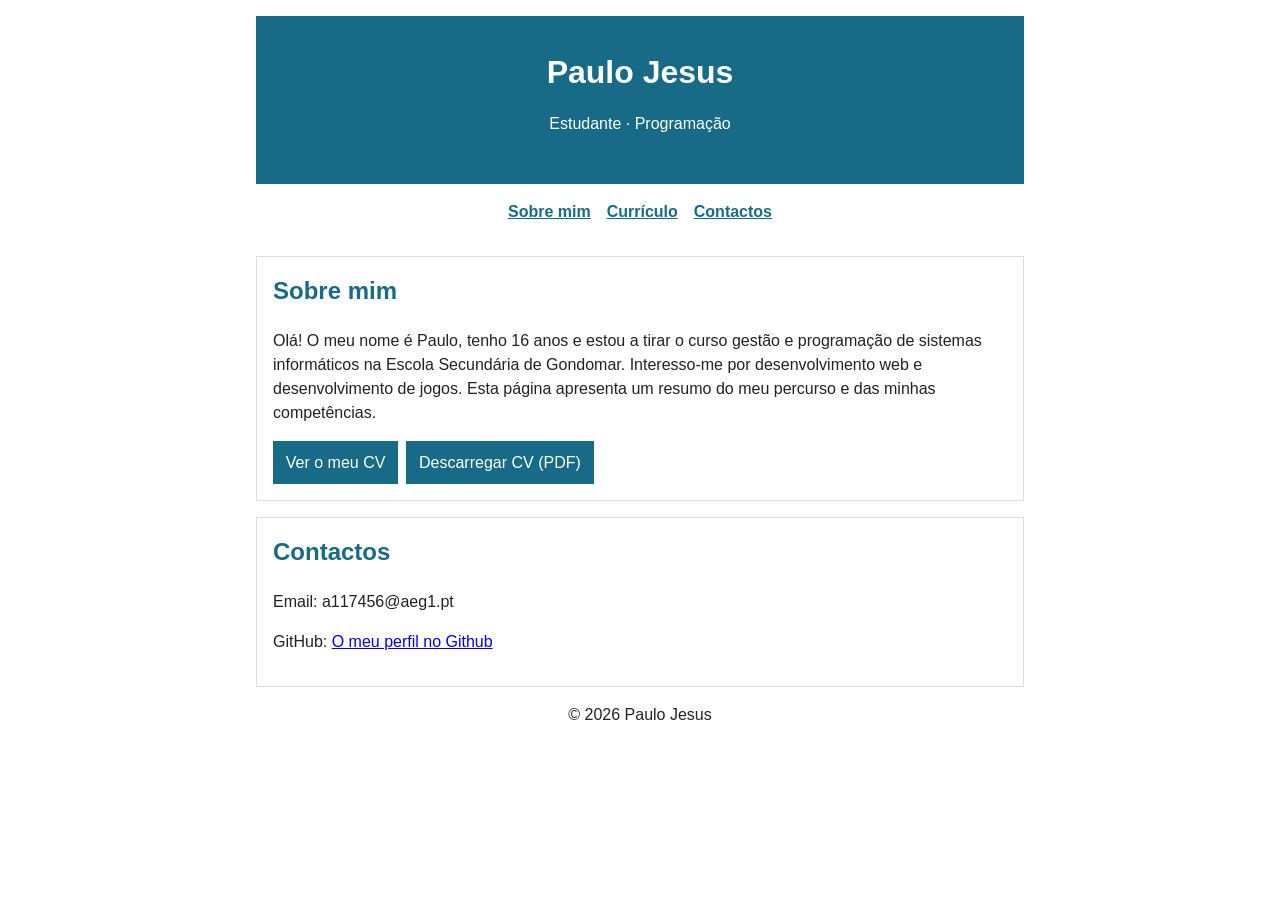
==== index.html @ 10990ed8 "Add files via upload Ficheiro Css feito." ====
<!DOCTYPE html>
<html lang="pt-PT">
<head>
	<meta charset="UTF-8">
	<meta name="viewport" content="width=device-width, initial-scale=1.0">
	<meta name="description" content="Página pessoal e currículo de Paulo Jesus.">
	<title>Página pessoal |Paulo Jesus</title>
	<link rel="stylesheet" href="style.css">
</head>
<body>
	<header id="inicio">
		<h1>Paulo Jesus</h1>
		<p>Estudante · Programação</p>
	</header>
	<nav aria-label="Navegação principal">
		<a href="#sobre">Sobre mim</a>
		<a href="#curriculo">Currículo</a>
		<a href="#contactos">Contactos</a>
	</nav>
	<main>
		<section id="sobre">
			<h2>Sobre mim</h2>
			<p>Olá! O meu nome é Paulo, tenho 16 anos e estou a tirar o curso gestão e programação de sistemas informáticos na Escola Secundária de Gondomar. Interesso-me por desenvolvimento web e desenvolvimento de jogos. Esta página apresenta um resumo do meu percurso e das minhas competências.</p>
			<div class="actions">
				<button type="button" id="mostrar-cv" aria-controls="curriculo" aria-expanded="false">Ver o meu CV</button>
				<a class="download" href="cv.pdf" download>Descarregar CV (PDF)</a>
			</div>
		</section>

		<section id="curriculo" class="cv-card" hidden aria-label="Currículo visual">
			<div class="cv-heading">
				<div><h2>Currículo</h2><p>Paulo Jesus · Fânzeres</p></div>
				<a class="download" href="cv.pdf" download>Descarregar PDF</a>
			</div>
			<div class="cv-item"><h3>Formação</h3><p>Gestão e programação de sistemas informáticos / 11º ano — Escola Secundária de Gondomar, Gondomar · 01/10/2026</p></div>
			<div class="cv-item"><h3>Experiência e projetos</h3><p>Jogos simples com pygame</p></div>
			<div class="cv-item"><h3>Competências</h3><p>Python e Html</p></div>
			<div class="cv-item"><h3>Idiomas</h3><p>Português fluente e inglês básico</p></div>
			<div class="cv-item"><h3>Interesses</h3><p>Desenvolvimento web, desenvolvimento de jogos e cibersegurança</p></div>
		</section>

		<section id="contactos">
			<h2>Contactos</h2>
			<p>Email: a117456@aeg1.pt</p>
			<p>GitHub: <a href="https://github.com/a117456-ops">O meu perfil no Github</a></p>
		</section>
	</main>
	<footer><p>© <span id="ano"></span> Paulo Jesus</p></footer>
	<script>
		const botao = document.getElementById('mostrar-cv');
		const curriculo = document.getElementById('curriculo');
		botao.addEventListener('click', () => {
			const vaiMostrar = curriculo.hidden;
			curriculo.hidden = !vaiMostrar;
			botao.setAttribute('aria-expanded', String(vaiMostrar));
			botao.textContent = vaiMostrar ? 'Ocultar o meu CV' : 'Ver o meu CV';
			if (vaiMostrar) curriculo.scrollIntoView({ behavior: 'smooth', block: 'start' });
		});
		document.getElementById('ano').textContent = new Date().getFullYear();
	</script>
</body>
</html>
---- style.css ----
* { box-sizing: border-box; }
body { max-width: 800px; margin: 0 auto; padding: 1rem; color: #222; font: 16px/1.5 Arial, sans-serif; }
header { padding: 2rem 1rem; color: white; text-align: center; background: #176b87; }
header h1 { margin: 0; }
nav { display: flex; justify-content: center; gap: 1rem; padding: 1rem 0; }
nav a { color: #176b87; font-weight: bold; }
section { margin: 1rem 0; padding: 1rem; border: 1px solid #ddd; }
h2 { margin-top: 0; color: #176b87; }
.actions { display: flex; flex-wrap: wrap; gap: .5rem; }
button, .download { padding: .6rem .8rem; border: 0; background: #176b87; color: white; font: inherit; text-decoration: none; cursor: pointer; }
button:hover, .download:hover { background: #104d64; }
#curriculo[hidden] { display: none; }
.cv-item { padding: .5rem 0; border-bottom: 1px solid #ddd; }
.cv-item:last-child { border: 0; }
.cv-item h3 { margin: 0; }
.cv-item p { margin: .2rem 0 0; }
footer { text-align: center; }
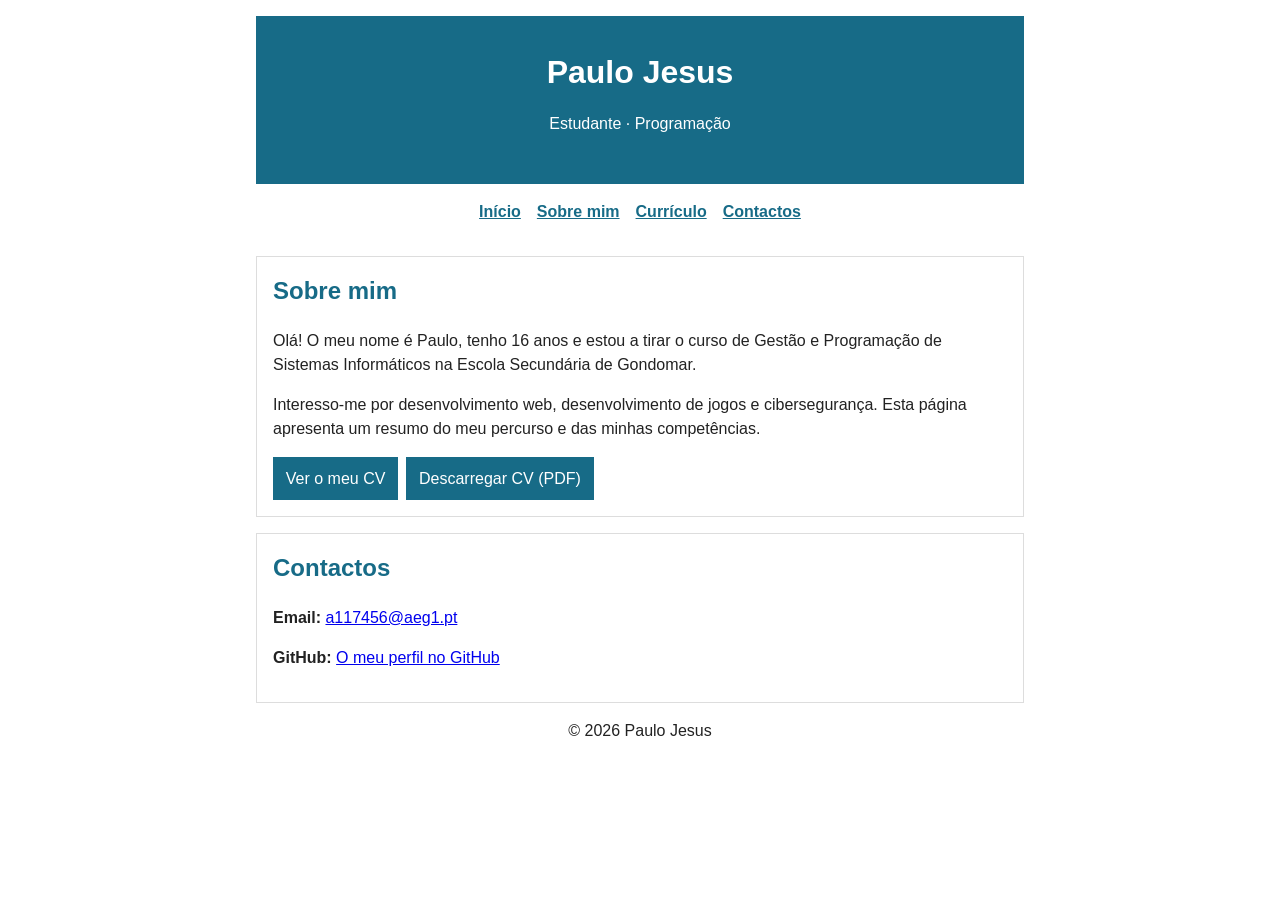
==== commit b2c352d1: "Refactor index.html for better layout and clarity Updated personal webpage with improved structure a" ====
--- a/index.html
+++ b/index.html
@@ -1,62 +1,180 @@
 <!DOCTYPE html>
 <html lang="pt-PT">
+
 <head>
-	<meta charset="UTF-8">
-	<meta name="viewport" content="width=device-width, initial-scale=1.0">
-	<meta name="description" content="Página pessoal e currículo de Paulo Jesus.">
-	<title>Página pessoal |Paulo Jesus</title>
-	<link rel="stylesheet" href="style.css">
+    <meta charset="UTF-8">
+    <meta name="viewport" content="width=device-width, initial-scale=1.0">
+    <meta name="description" content="Página pessoal e currículo de Paulo Jesus.">
+    <title>Página pessoal | Paulo Jesus</title>
+    <link rel="stylesheet" href="style.css">
 </head>
+
 <body>
-	<header id="inicio">
-		<h1>Paulo Jesus</h1>
-		<p>Estudante · Programação</p>
-	</header>
-	<nav aria-label="Navegação principal">
-		<a href="#sobre">Sobre mim</a>
-		<a href="#curriculo">Currículo</a>
-		<a href="#contactos">Contactos</a>
-	</nav>
-	<main>
-		<section id="sobre">
-			<h2>Sobre mim</h2>
-			<p>Olá! O meu nome é Paulo, tenho 16 anos e estou a tirar o curso gestão e programação de sistemas informáticos na Escola Secundária de Gondomar. Interesso-me por desenvolvimento web e desenvolvimento de jogos. Esta página apresenta um resumo do meu percurso e das minhas competências.</p>
-			<div class="actions">
-				<button type="button" id="mostrar-cv" aria-controls="curriculo" aria-expanded="false">Ver o meu CV</button>
-				<a class="download" href="cv.pdf" download>Descarregar CV (PDF)</a>
-			</div>
-		</section>
 
-		<section id="curriculo" class="cv-card" hidden aria-label="Currículo visual">
-			<div class="cv-heading">
-				<div><h2>Currículo</h2><p>Paulo Jesus · Fânzeres</p></div>
-				<a class="download" href="cv.pdf" download>Descarregar PDF</a>
-			</div>
-			<div class="cv-item"><h3>Formação</h3><p>Gestão e programação de sistemas informáticos / 11º ano — Escola Secundária de Gondomar, Gondomar · 01/10/2026</p></div>
-			<div class="cv-item"><h3>Experiência e projetos</h3><p>Jogos simples com pygame</p></div>
-			<div class="cv-item"><h3>Competências</h3><p>Python e Html</p></div>
-			<div class="cv-item"><h3>Idiomas</h3><p>Português fluente e inglês básico</p></div>
-			<div class="cv-item"><h3>Interesses</h3><p>Desenvolvimento web, desenvolvimento de jogos e cibersegurança</p></div>
-		</section>
+    <header id="inicio">
+        <h1>Paulo Jesus</h1>
+        <p>Estudante · Programação</p>
+    </header>
 
-		<section id="contactos">
-			<h2>Contactos</h2>
-			<p>Email: a117456@aeg1.pt</p>
-			<p>GitHub: <a href="https://github.com/a117456-ops">O meu perfil no Github</a></p>
-		</section>
-	</main>
-	<footer><p>© <span id="ano"></span> Paulo Jesus</p></footer>
-	<script>
-		const botao = document.getElementById('mostrar-cv');
-		const curriculo = document.getElementById('curriculo');
-		botao.addEventListener('click', () => {
-			const vaiMostrar = curriculo.hidden;
-			curriculo.hidden = !vaiMostrar;
-			botao.setAttribute('aria-expanded', String(vaiMostrar));
-			botao.textContent = vaiMostrar ? 'Ocultar o meu CV' : 'Ver o meu CV';
-			if (vaiMostrar) curriculo.scrollIntoView({ behavior: 'smooth', block: 'start' });
-		});
-		document.getElementById('ano').textContent = new Date().getFullYear();
-	</script>
+    <nav aria-label="Navegação principal">
+        <a href="#inicio">Início</a>
+        <a href="#sobre">Sobre mim</a>
+        <a href="#curriculo">Currículo</a>
+        <a href="#contactos">Contactos</a>
+    </nav>
+
+    <main>
+
+        <section id="sobre">
+            <h2>Sobre mim</h2>
+
+            <p>
+                Olá! O meu nome é Paulo, tenho 16 anos e estou a tirar o
+                curso de Gestão e Programação de Sistemas Informáticos na
+                Escola Secundária de Gondomar.
+            </p>
+
+            <p>
+                Interesso-me por desenvolvimento web, desenvolvimento de jogos
+                e cibersegurança. Esta página apresenta um resumo do meu
+                percurso e das minhas competências.
+            </p>
+
+            <div class="actions">
+                <button
+                    type="button"
+                    id="mostrar-cv"
+                    aria-controls="curriculo"
+                    aria-expanded="false">
+                    Ver o meu CV
+                </button>
+
+                <a
+                    class="download"
+                    href="CV_Paulo_Jesus.pdf"
+                    download="CV_Paulo_Jesus.pdf">
+                    Descarregar CV (PDF)
+                </a>
+            </div>
+        </section>
+
+        <section
+            id="curriculo"
+            class="cv-card"
+            hidden
+            aria-label="Currículo visual">
+
+            <div class="cv-heading">
+                <div>
+                    <h2>Currículo</h2>
+                    <p>Paulo Jesus · Fânzeres</p>
+                </div>
+
+                <a
+                    class="download"
+                    href="CV_Paulo_Jesus.pdf"
+                    download="CV_Paulo_Jesus.pdf">
+                    Descarregar PDF
+                </a>
+            </div>
+
+            <div class="cv-item">
+                <h3>Formação</h3>
+                <p>
+                    <strong>Gestão e Programação de Sistemas Informáticos</strong>
+                    — 11.º ano
+                </p>
+                <p>
+                    Escola Secundária de Gondomar, Gondomar
+                </p>
+                <p>01/10/2026</p>
+            </div>
+
+            <div class="cv-item">
+                <h3>Experiência e projetos</h3>
+                <p>
+                    Desenvolvimento de jogos simples utilizando Python e Pygame.
+                </p>
+            </div>
+
+            <div class="cv-item">
+                <h3>Competências</h3>
+                <p>Python</p>
+                <p>HTML</p>
+            </div>
+
+            <div class="cv-item">
+                <h3>Idiomas</h3>
+                <p>Português — fluente</p>
+                <p>Inglês — básico</p>
+            </div>
+
+            <div class="cv-item">
+                <h3>Interesses</h3>
+                <p>
+                    Desenvolvimento web, desenvolvimento de jogos
+                    e cibersegurança.
+                </p>
+            </div>
+        </section>
+
+        <section id="contactos">
+            <h2>Contactos</h2>
+
+            <p>
+                <strong>Email:</strong>
+                <a href="mailto:a117456@aeg1.pt">
+                    a117456@aeg1.pt
+                </a>
+            </p>
+
+            <p>
+                <strong>GitHub:</strong>
+                <a
+                    href="https://github.com/a117456-ops"
+                    target="_blank"
+                    rel="noopener noreferrer">
+                    O meu perfil no GitHub
+                </a>
+            </p>
+        </section>
+
+    </main>
+
+    <footer>
+        <p>© <span id="ano"></span> Paulo Jesus</p>
+    </footer>
+
+    <script>
+        const botao = document.getElementById("mostrar-cv");
+        const curriculo = document.getElementById("curriculo");
+
+        botao.addEventListener("click", () => {
+            const vaiMostrar = curriculo.hidden;
+
+            curriculo.hidden = !vaiMostrar;
+
+            botao.setAttribute(
+                "aria-expanded",
+                String(vaiMostrar)
+            );
+
+            botao.textContent = vaiMostrar
+                ? "Ocultar o meu CV"
+                : "Ver o meu CV";
+
+            if (vaiMostrar) {
+                curriculo.scrollIntoView({
+                    behavior: "smooth",
+                    block: "start"
+                });
+            }
+        });
+
+        document.getElementById("ano").textContent =
+            new Date().getFullYear();
+    </script>
+
 </body>
+
 </html>
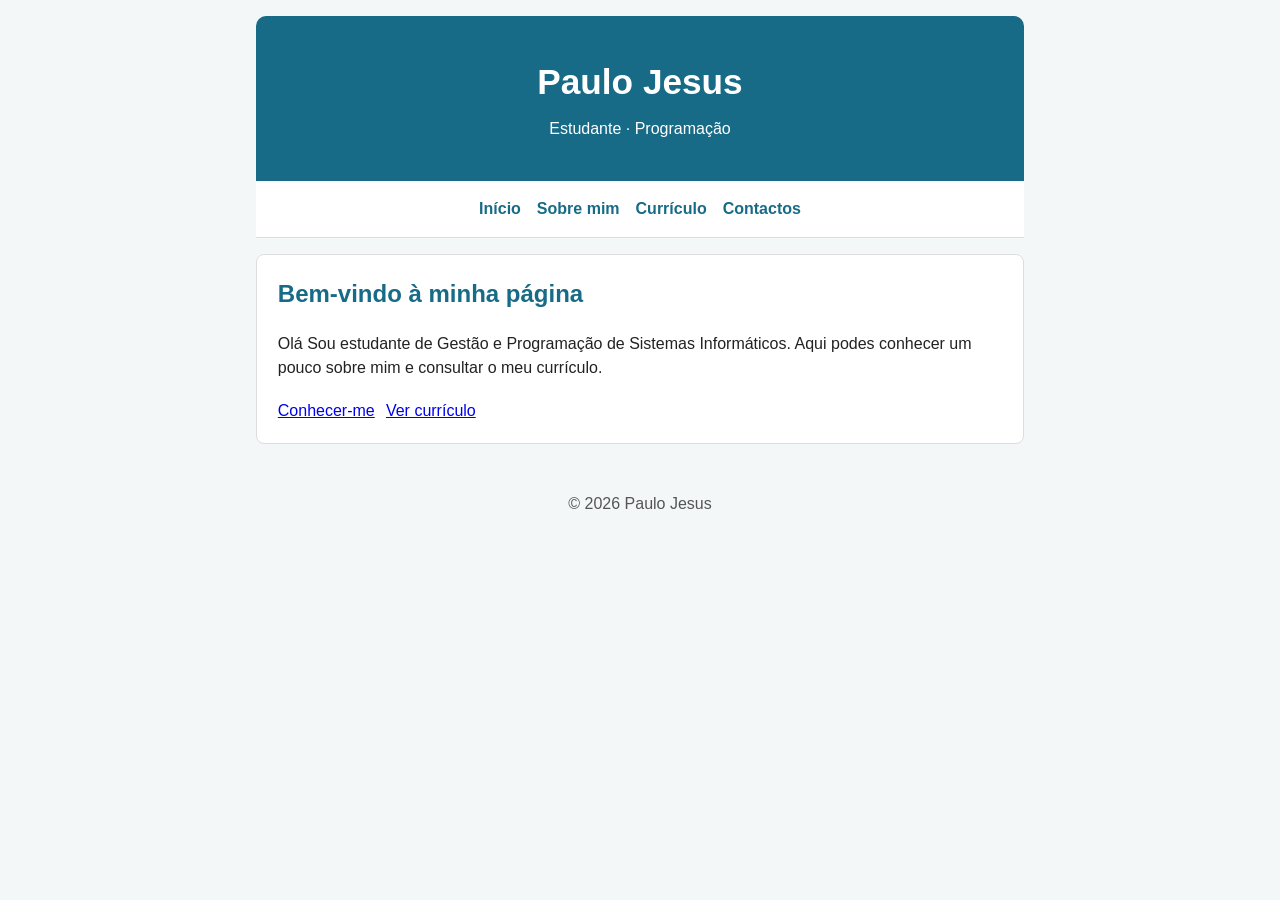
==== commit 72229b44: "Botões funcionais" ====
--- a/index.html
+++ b/index.html
@@ -3,176 +3,428 @@
 
 <head>
     <meta charset="UTF-8">
-    <meta name="viewport" content="width=device-width, initial-scale=1.0">
-    <meta name="description" content="Página pessoal e currículo de Paulo Jesus.">
+
+    <meta
+        name="viewport"
+        content="width=device-width, initial-scale=1.0"
+    >
+
+    <meta
+        name="description"
+        content="Página pessoal e currículo de Paulo Jesus."
+    >
+
     <title>Página pessoal | Paulo Jesus</title>
+
     <link rel="stylesheet" href="style.css">
 </head>
 
 <body>
 
-    <header id="inicio">
+    <!-- =========================
+         CABEÇALHO
+    ========================== -->
+
+    <header>
+
         <h1>Paulo Jesus</h1>
-        <p>Estudante · Programação</p>
+
+        <p>
+            Estudante · Programação
+        </p>
+
     </header>
 
+
+    <!-- =========================
+         MENU DE NAVEGAÇÃO
+    ========================== -->
+
     <nav aria-label="Navegação principal">
-        <a href="#inicio">Início</a>
-        <a href="#sobre">Sobre mim</a>
-        <a href="#curriculo">Currículo</a>
-        <a href="#contactos">Contactos</a>
+
+        <a href="#inicio">
+            Início
+        </a>
+
+        <a href="#sobre">
+            Sobre mim
+        </a>
+
+        <a href="#curriculo">
+            Currículo
+        </a>
+
+        <a href="#contactos">
+            Contactos
+        </a>
+
     </nav>
 
+
     <main>
 
-        <section id="sobre">
+        <!-- =========================
+             PÁGINA INICIAL
+        ========================== -->
+
+        <section id="inicio" aria-labelledby="titulo-inicio">
+
+            <h2 id="titulo-inicio">Bem-vindo à minha página</h2>
+
+            <p>
+                Olá Sou estudante de Gestão e Programação de Sistemas
+                Informáticos. Aqui podes conhecer um pouco sobre mim e consultar
+                o meu currículo.
+            </p>
+
+            <div class="actions">
+                <a href="#sobre">Conhecer-me</a>
+                <a href="#curriculo">Ver currículo</a>
+            </div>
+
+        </section>
+
+        <!-- =========================
+             SOBRE MIM
+        ========================== -->
+
+        <section id="sobre" hidden>
+
             <h2>Sobre mim</h2>
 
             <p>
-                Olá! O meu nome é Paulo, tenho 16 anos e estou a tirar o
-                curso de Gestão e Programação de Sistemas Informáticos na
-                Escola Secundária de Gondomar.
+                Olá! O meu nome é Paulo, tenho 16 anos e estou a tirar
+                o curso de Gestão e Programação de Sistemas Informáticos
+                na Escola Secundária de Gondomar.
             </p>
 
             <p>
-                Interesso-me por desenvolvimento web, desenvolvimento de jogos
-                e cibersegurança. Esta página apresenta um resumo do meu
-                percurso e das minhas competências.
+                Interesso-me por desenvolvimento web,
+                desenvolvimento de jogos e cibersegurança.
+                Esta página apresenta um resumo do meu percurso
+                e das minhas competências.
             </p>
 
+
             <div class="actions">
+
+                <!-- BOTÃO MOSTRAR CV -->
+
                 <button
                     type="button"
                     id="mostrar-cv"
                     aria-controls="curriculo"
-                    aria-expanded="false">
+                    aria-expanded="false"
+                >
                     Ver o meu CV
                 </button>
+
+
+                <!-- BOTÃO DOWNLOAD -->
 
                 <a
                     class="download"
                     href="CV_Paulo_Jesus.pdf"
-                    download="CV_Paulo_Jesus.pdf">
+                    download="CV_Paulo_Jesus.pdf"
+                >
                     Descarregar CV (PDF)
                 </a>
-            </div>
+
+            </div>
+
         </section>
+
+
+        <!-- =========================
+             CURRÍCULO
+        ========================== -->
 
         <section
             id="curriculo"
             class="cv-card"
             hidden
-            aria-label="Currículo visual">
+            aria-label="Currículo visual"
+        >
 
             <div class="cv-heading">
+
                 <div>
-                    <h2>Currículo</h2>
-                    <p>Paulo Jesus · Fânzeres</p>
+
+                    <h2>
+                        Currículo
+                    </h2>
+
+                    <p>
+                        Paulo Jesus · Fânzeres
+                    </p>
+
                 </div>
+
+
+                <!-- DOWNLOAD DENTRO DO CV -->
 
                 <a
                     class="download"
                     href="CV_Paulo_Jesus.pdf"
-                    download="CV_Paulo_Jesus.pdf">
+                    download="CV_Paulo_Jesus.pdf"
+                >
                     Descarregar PDF
                 </a>
-            </div>
+
+            </div>
+
+
+            <!-- FORMAÇÃO -->
 
             <div class="cv-item">
-                <h3>Formação</h3>
-                <p>
-                    <strong>Gestão e Programação de Sistemas Informáticos</strong>
+
+                <h3>
+                    Formação
+                </h3>
+
+                <p>
+                    <strong>
+                        Gestão e Programação de Sistemas Informáticos
+                    </strong>
                     — 11.º ano
                 </p>
-                <p>
-                    Escola Secundária de Gondomar, Gondomar
-                </p>
-                <p>01/10/2026</p>
-            </div>
+
+                <p>
+                    Escola Secundária de Gondomar,
+                    Gondomar
+                </p>
+
+                <p>
+                    01/10/2026
+                </p>
+
+            </div>
+
+
+            <!-- EXPERIÊNCIA E PROJETOS -->
 
             <div class="cv-item">
-                <h3>Experiência e projetos</h3>
-                <p>
-                    Desenvolvimento de jogos simples utilizando Python e Pygame.
-                </p>
-            </div>
+
+                <h3>
+                    Experiência e projetos
+                </h3>
+
+                <p>
+                    Desenvolvimento de jogos simples
+                    utilizando Python com a biblioteca Pygame.
+                </p>
+
+            </div>
+
+
+            <!-- COMPETÊNCIAS -->
 
             <div class="cv-item">
-                <h3>Competências</h3>
-                <p>Python</p>
-                <p>HTML</p>
-            </div>
+
+                <h3>
+                    Competências
+                </h3>
+
+                <p>
+                    Python
+                </p>
+
+                <p>
+                    HTML
+                </p>
+
+            </div>
+
+
+            <!-- IDIOMAS -->
 
             <div class="cv-item">
-                <h3>Idiomas</h3>
-                <p>Português — fluente</p>
-                <p>Inglês — básico</p>
-            </div>
+
+                <h3>
+                    Idiomas
+                </h3>
+
+                <p>
+                    Português — fluente
+                </p>
+
+                <p>
+                    Inglês — básico
+                </p>
+
+            </div>
+
+
+            <!-- INTERESSES -->
 
             <div class="cv-item">
-                <h3>Interesses</h3>
-                <p>
-                    Desenvolvimento web, desenvolvimento de jogos
+
+                <h3>
+                    Interesses
+                </h3>
+
+                <p>
+                    Desenvolvimento web,
+                    desenvolvimento de jogos
                     e cibersegurança.
                 </p>
-            </div>
+
+            </div>
+
         </section>
 
-        <section id="contactos">
-            <h2>Contactos</h2>
+
+        <!-- =========================
+             CONTACTOS
+        ========================== -->
+
+        <section id="contactos" hidden>
+
+            <h2>
+                Contactos
+            </h2>
+
 
             <p>
-                <strong>Email:</strong>
-                <a href="mailto:a117456@aeg1.pt">
+
+                <strong>
+                    Email:
+                </strong>
+
+                <a
+                    href="mailto:a117456@aeg1.pt"
+                >
                     a117456@aeg1.pt
                 </a>
+
             </p>
 
+
             <p>
-                <strong>GitHub:</strong>
+
+                <strong>
+                    GitHub:
+                </strong>
+
                 <a
                     href="https://github.com/a117456-ops"
                     target="_blank"
-                    rel="noopener noreferrer">
+                    rel="noopener noreferrer"
+                >
                     O meu perfil no GitHub
                 </a>
+
             </p>
+
         </section>
 
     </main>
 
+
+    <!-- =========================
+         RODAPÉ
+    ========================== -->
+
     <footer>
-        <p>© <span id="ano"></span> Paulo Jesus</p>
+
+        <p>
+            © <span id="ano"></span> Paulo Jesus
+        </p>
+
     </footer>
 
+
+    <!-- =========================
+         JAVASCRIPT
+    ========================== -->
+
     <script>
-        const botao = document.getElementById("mostrar-cv");
-        const curriculo = document.getElementById("curriculo");
+
+        const botao =
+            document.getElementById("mostrar-cv");
+
+        const curriculo =
+            document.getElementById("curriculo");
+
+        document.querySelectorAll('nav a[href^="#"]').forEach((link) => {
+            link.addEventListener("click", () => {
+                const section = document.querySelector(link.getAttribute("href"));
+                if (section) {
+                    section.hidden = false;
+                }
+            });
+        });
+
+        document.querySelectorAll('a[href="#sobre"]').forEach((link) => {
+            link.addEventListener("click", (event) => {
+                event.preventDefault();
+
+                const sobre = document.getElementById("sobre");
+                if (sobre) {
+                    sobre.hidden = false;
+                    history.replaceState(null, "", "#sobre");
+                    sobre.scrollIntoView({
+                        behavior: "smooth",
+                        block: "start"
+                    });
+                }
+            });
+        });
+
+        function mostrarCurriculo() {
+            curriculo.hidden = false;
+            botao.setAttribute("aria-expanded", "true");
+            botao.textContent = "Ocultar o meu CV";
+        }
+
+        document.querySelectorAll('a[href="#curriculo"]').forEach((link) => {
+            link.addEventListener("click", (event) => {
+                event.preventDefault();
+                mostrarCurriculo();
+                history.replaceState(null, "", "#curriculo");
+                curriculo.scrollIntoView({
+                    behavior: "smooth",
+                    block: "start"
+                });
+            });
+        });
 
         botao.addEventListener("click", () => {
-            const vaiMostrar = curriculo.hidden;
+
+            const vaiMostrar =
+                curriculo.hidden;
+
 
             curriculo.hidden = !vaiMostrar;
+
 
             botao.setAttribute(
                 "aria-expanded",
                 String(vaiMostrar)
             );
 
-            botao.textContent = vaiMostrar
-                ? "Ocultar o meu CV"
-                : "Ver o meu CV";
+
+            botao.textContent =
+                vaiMostrar
+                    ? "Ocultar o meu CV"
+                    : "Ver o meu CV";
+
 
             if (vaiMostrar) {
+
                 curriculo.scrollIntoView({
                     behavior: "smooth",
                     block: "start"
                 });
+
             }
+
         });
+
 
         document.getElementById("ano").textContent =
             new Date().getFullYear();
+
     </script>
 
 </body>
--- a/style.css
+++ b/style.css
@@ -1,17 +1,176 @@
-* { box-sizing: border-box; }
-body { max-width: 800px; margin: 0 auto; padding: 1rem; color: #222; font: 16px/1.5 Arial, sans-serif; }
-header { padding: 2rem 1rem; color: white; text-align: center; background: #176b87; }
-header h1 { margin: 0; }
-nav { display: flex; justify-content: center; gap: 1rem; padding: 1rem 0; }
-nav a { color: #176b87; font-weight: bold; }
-section { margin: 1rem 0; padding: 1rem; border: 1px solid #ddd; }
-h2 { margin-top: 0; color: #176b87; }
-.actions { display: flex; flex-wrap: wrap; gap: .5rem; }
-button, .download { padding: .6rem .8rem; border: 0; background: #176b87; color: white; font: inherit; text-decoration: none; cursor: pointer; }
-button:hover, .download:hover { background: #104d64; }
-#curriculo[hidden] { display: none; }
-.cv-item { padding: .5rem 0; border-bottom: 1px solid #ddd; }
-.cv-item:last-child { border: 0; }
-.cv-item h3 { margin: 0; }
-.cv-item p { margin: .2rem 0 0; }
-footer { text-align: center; }
+* {
+    box-sizing: border-box;
+}
+
+html {
+    scroll-behavior: smooth;
+}
+
+body {
+    max-width: 800px;
+    margin: 0 auto;
+    padding: 1rem;
+    color: #222;
+    background: #f4f7f8;
+    font: 16px/1.5 Arial, sans-serif;
+}
+
+header {
+    padding: 2.5rem 1rem;
+    color: white;
+    text-align: center;
+    background: #176b87;
+    border-radius: 10px 10px 0 0;
+}
+
+header h1 {
+    margin: 0;
+    font-size: 2.2rem;
+}
+
+header p {
+    margin: 0.5rem 0 0;
+}
+
+nav {
+    display: flex;
+    justify-content: center;
+    flex-wrap: wrap;
+    gap: 1rem;
+    padding: 1rem;
+    background: white;
+    border-bottom: 1px solid #ddd;
+}
+
+nav a {
+    color: #176b87;
+    font-weight: bold;
+    text-decoration: none;
+}
+
+nav a:hover {
+    text-decoration: underline;
+}
+
+section {
+    margin: 1rem 0;
+    padding: 1.3rem;
+    background: white;
+    border: 1px solid #ddd;
+    border-radius: 8px;
+}
+
+h2 {
+    margin-top: 0;
+    color: #176b87;
+}
+
+.actions {
+    display: flex;
+    flex-wrap: wrap;
+    gap: 0.7rem;
+    margin-top: 1.2rem;
+}
+
+button,
+.download {
+    display: inline-block;
+    padding: 0.7rem 1rem;
+    border: none;
+    border-radius: 5px;
+    background: #176b87;
+    color: white;
+    font: inherit;
+    text-decoration: none;
+    cursor: pointer;
+    transition: background 0.2s, transform 0.1s;
+}
+
+button:hover,
+.download:hover {
+    background: #104d64;
+}
+
+button:active,
+.download:active {
+    transform: translateY(1px);
+}
+
+#curriculo[hidden] {
+    display: none;
+}
+
+.cv-heading {
+    display: flex;
+    justify-content: space-between;
+    align-items: center;
+    flex-wrap: wrap;
+    gap: 1rem;
+    margin-bottom: 1rem;
+}
+
+.cv-heading h2 {
+    margin-bottom: 0.2rem;
+}
+
+.cv-heading p {
+    margin-top: 0;
+    color: #555;
+}
+
+.cv-item {
+    padding: 0.8rem 0;
+    border-bottom: 1px solid #ddd;
+}
+
+.cv-item:last-child {
+    border-bottom: none;
+}
+
+.cv-item h3 {
+    margin: 0;
+    color: #176b87;
+}
+
+.cv-item p {
+    margin: 0.3rem 0 0;
+}
+
+#contactos a {
+    color: #176b87;
+    word-break: break-word;
+}
+
+footer {
+    padding: 1rem;
+    color: #555;
+    text-align: center;
+}
+
+@media (max-width: 600px) {
+    body {
+        padding: 0.5rem;
+    }
+
+    header h1 {
+        font-size: 1.8rem;
+    }
+
+    nav {
+        gap: 0.7rem;
+    }
+
+    .actions {
+        flex-direction: column;
+    }
+
+    button,
+    .download {
+        width: 100%;
+        text-align: center;
+    }
+
+    .cv-heading {
+        align-items: flex-start;
+    }
+}
